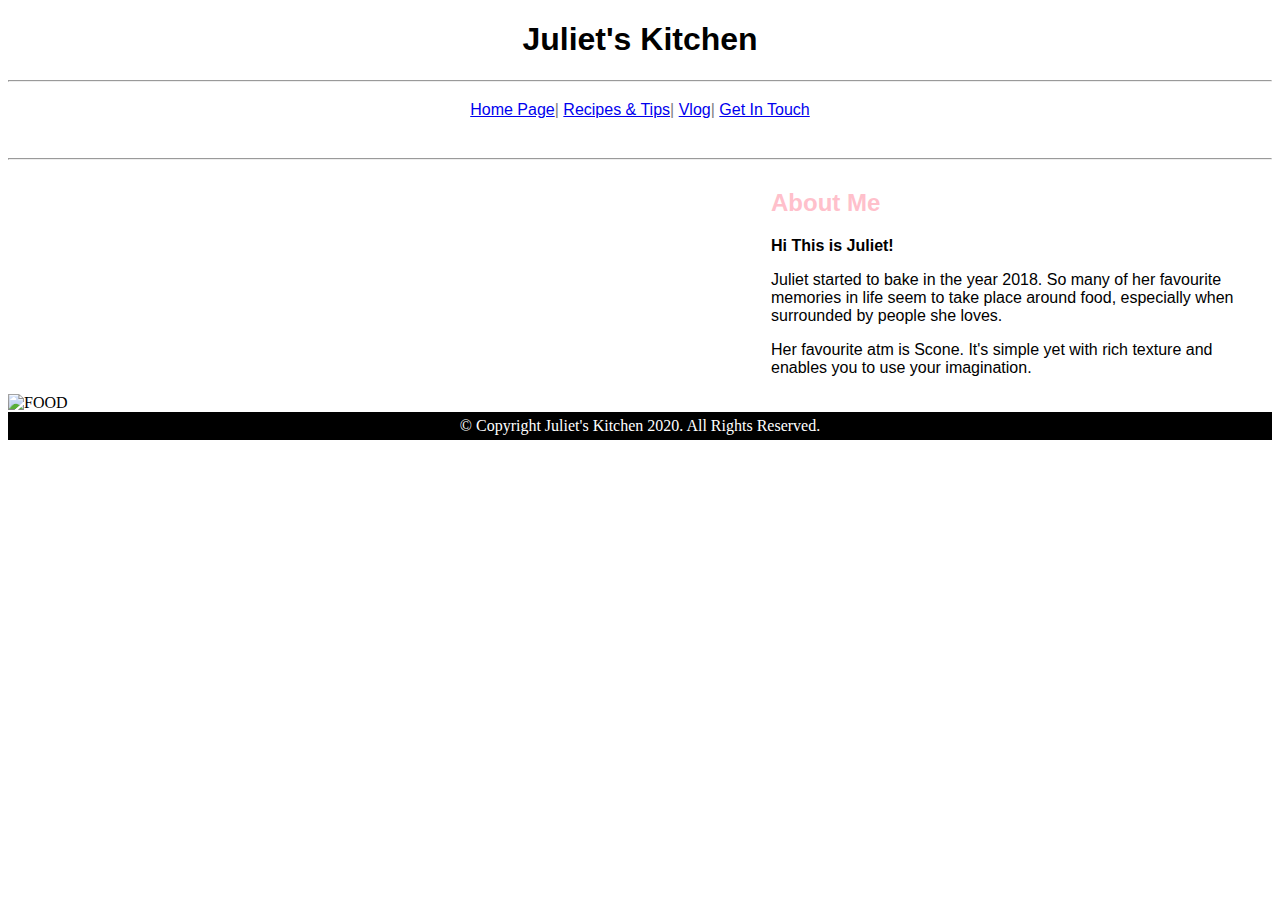
==== index.html @ 1068f71d "Add files via upload" ====
<!DOCTYPE html>
<html>
 <head>
    <meta charset="UTF-8">
    <title>Juliet's Kitchen</title>
    <link rel="stylesheet" href="style.css">
     <style>body {background-color: white}
     p {color: black; font-family: Arial, Helvetica, sans-serif;}
     table, th, td {border:1px solid back;}
     </style>
 </head>
 
 <body>
     
     <h1>Juliet's Kitchen</h1>
     <hr />

     <div id="nav">
        <a href="index.html">Home Page</a>|
        <a href="recipe.html">Recipes & Tips</a>|
        <a href="vlog.html">Vlog</a>|
        <a href="contact.html">Get In Touch</a>
        </div>
        <hr />

        <div style="border: 1px solid white; width: 500px; margin-left: auto;">

            <span> <h2>
                <strong>About Me</strong>
            </h2>
            <p>
                <b>Hi This is Juliet!</b>
            </p>
            <p>
                Juliet started to bake in the year 2018. So many of her favourite memories in life seem to take place around food, especially when surrounded by people she loves.
            </p>
            <p>
                Her favourite atm is Scone. It's simple yet with rich texture and enables you to use your imagination.
            </p></span>
            
            </div>
            
   
        
            <img src="images/1.JPG" alt="FOOD" width="900" height="900">
          
            
   
    
   

  
    
       
    <footer>
        © Copyright Juliet's Kitchen 2020. All Rights Reserved.
    </footer>
 </body>
 </html>
---- style.css ----
strong {color: pink;}

footer {background-color:black;
    color:white;
    clear:both;
    text-align:center;
    padding:5px; }

h1 {text-align:center;
    color:black;
    font-family: 'Segoe UI', Tahoma, Geneva, Verdana, sans-serif;}

h2 {font-family: Arial, Helvetica, sans-serif;}

#nav {
    line-height:30px;
    color:grey;
    height:50px;
    text-align: center;
    padding:5px; 
    font-family: Arial, Helvetica, sans-serif;
    font-weight: 200;}

quote {color: black; background-color:whitesmoke;font-size: small;}


source {font-style: italic;font-size: small;text-align: right;}
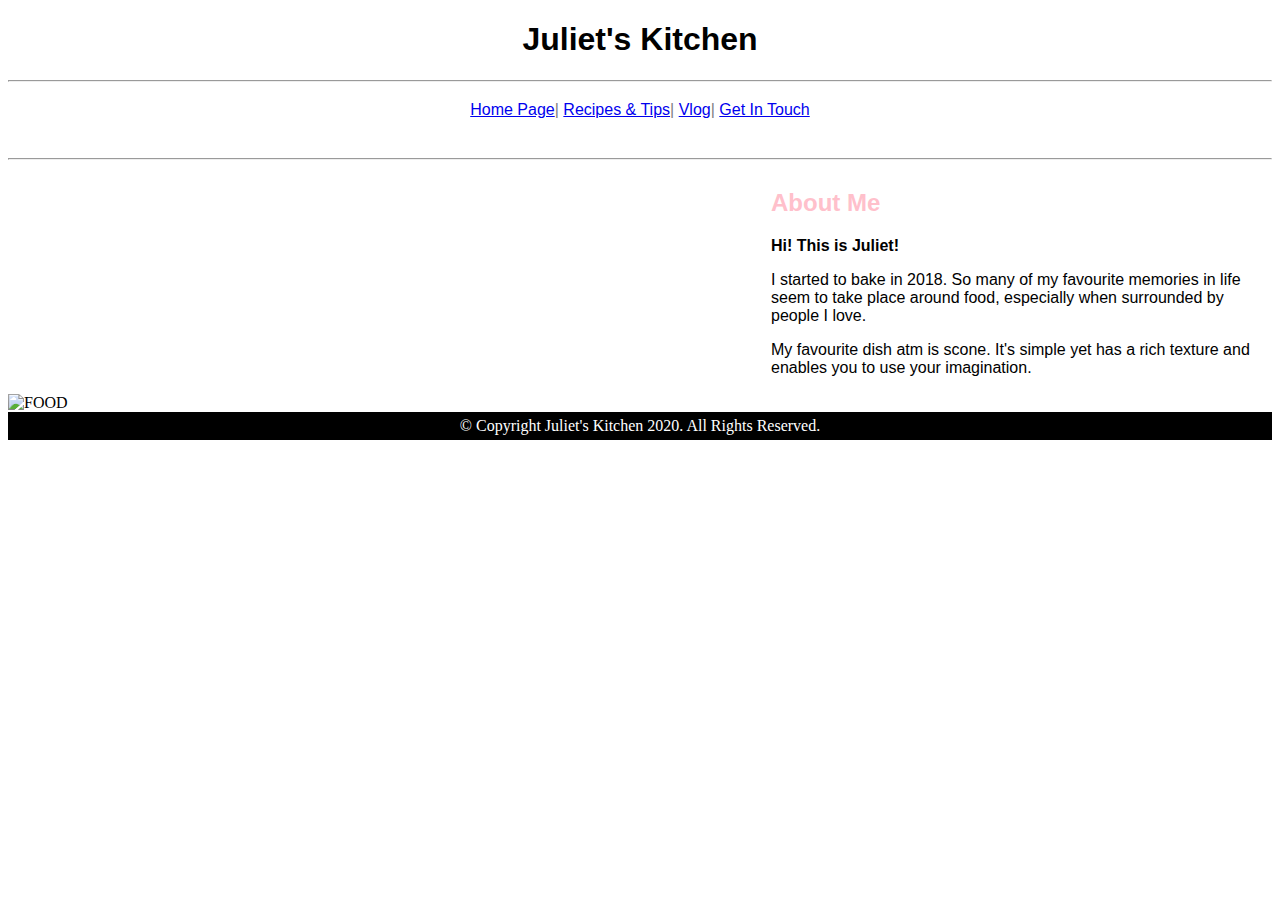
==== commit c6585231: "Add files via upload" ====
--- a/index.html
+++ b/index.html
@@ -29,13 +29,13 @@
                 <strong>About Me</strong>
             </h2>
             <p>
-                <b>Hi This is Juliet!</b>
+                <b>Hi! This is Juliet!</b>
             </p>
             <p>
-                Juliet started to bake in the year 2018. So many of her favourite memories in life seem to take place around food, especially when surrounded by people she loves.
+                I started to bake in 2018. So many of my favourite memories in life seem to take place around food, especially when surrounded by people I love.
             </p>
             <p>
-                Her favourite atm is Scone. It's simple yet with rich texture and enables you to use your imagination.
+                My favourite dish atm is scone. It's simple yet has a rich texture and enables you to use your imagination.
             </p></span>
             
             </div>
